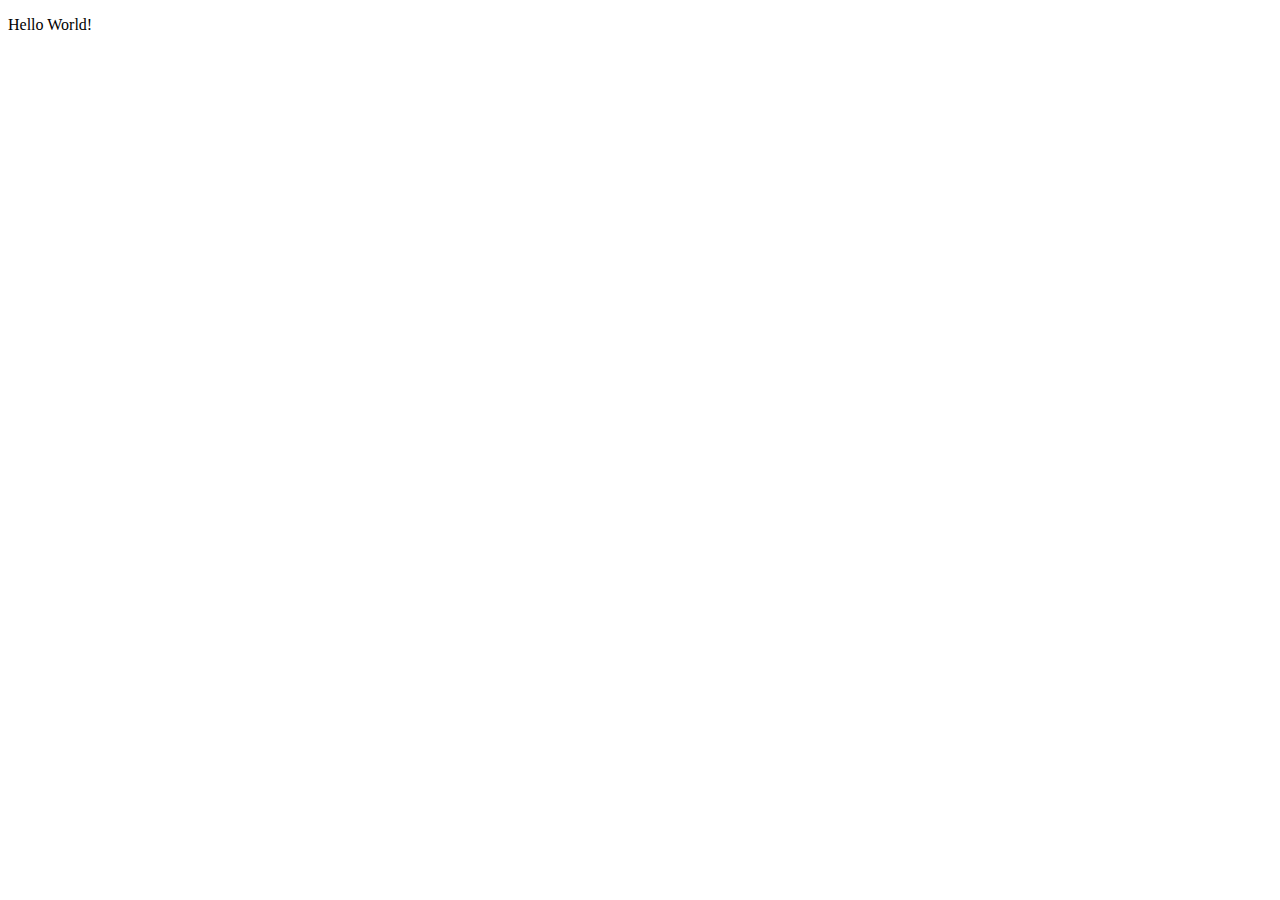
==== index.html @ 62fd92c6 "VSCode workspace file  renamed." ====
<!DOCTYPE html>
<html lang="it">
  <head>
    <meta charset="utf-8">
    <meta name="viewport" content="width=device-width, initial-scale=1.0">
    <link rel="stylesheet" type="text/css" href="./css/main.css">
  </head>
<body>
  <p>Hello World!</p>
</body>
</html>
---- css/main.css ----
/* Extra small devices (phones, 600px and down) */
@media only screen and (max-width: 660px) {
  
}

/* Small devices (portrait tables and large phones, 600px and up) */
@media only screen and (min-width: 660px) {
  
}

/* Medium devices (landscape tables, 768px and up) */
@media only screen and (min-width: 768px) {
  
}

/* Large devices (laptops/desktops, 992px and up) */
@media only screen and (min-width: 992px) {
  
}

/* Extra large devices (large laptops and desktops, 1200px and up) */
@media only screen and (max-width: 660px) {
  
}
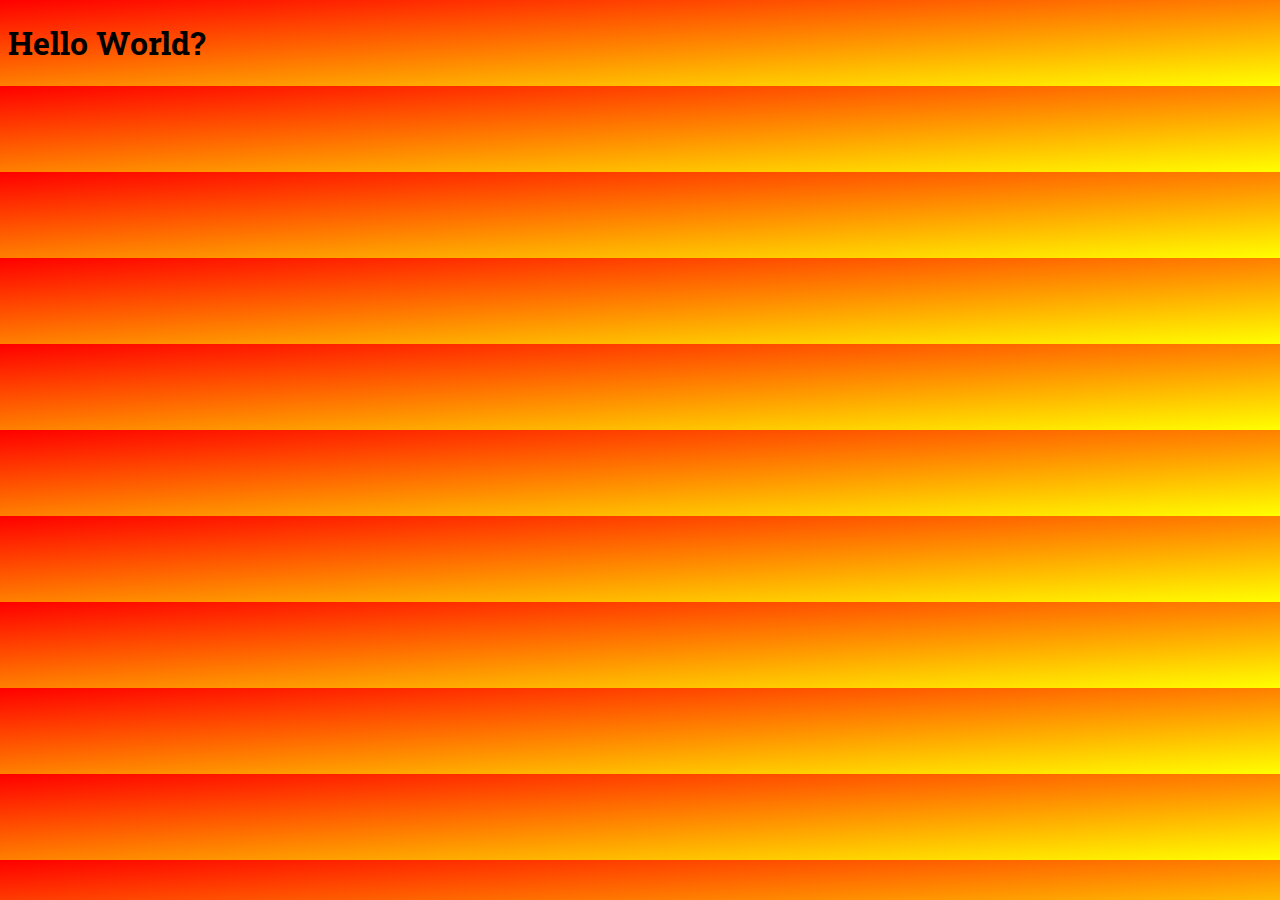
==== commit 596e6716: "Add base structure to the index" ====
--- a/index.html
+++ b/index.html
@@ -1,11 +1,83 @@
 <!DOCTYPE html>
 <html lang="it">
-  <head>
-    <meta charset="utf-8">
-    <meta name="viewport" content="width=device-width, initial-scale=1.0">
-    <link rel="stylesheet" type="text/css" href="./css/main.css">
-  </head>
+
+<head>
+  <meta charset="utf-8">
+  <meta name="viewport" content="width=device-width, initial-scale=1.0">
+  <link rel="preconnect" href="https://fonts.gstatic.com">
+  <link href="https://fonts.googleapis.com/css2?family=Fira+Code&family=Roboto+Slab&display=swap" rel="stylesheet">
+  <link rel="stylesheet" type="text/css" href="./css/main.css">
+</head>
+
 <body>
-  <p>Hello World!</p>
+  <!-- Landing header with catch phrase and CTA buttons-->
+  <header>
+    <section>
+      <article>
+        <!-- Intro about me -->
+      </article>
+    </section>
+    <section>
+      <div>
+        <!-- Stock photo of developer -->
+      </div>
+      <div>
+        <p>
+          <!-- Email -->
+        </p>
+        <p>
+          <!-- Social pages -->
+        </p>
+        <p>
+          <!-- CV Download -->
+        </p>
+      </div>
+    </section>
+  </header>
+  <nav></nav>
+  <main>
+    <h1>Hello World?</h1>
+    <section>
+      <article>
+        <!-- Short biography -->
+      </article>
+      <article>
+        <!-- Personal info -->
+      </article>
+    </section>
+    <section>
+      <!-- Clients list -->
+    </section>
+    <section>
+      <!--  -->
+    </section>
+    <section>
+      <!-- Work experience -->
+    </section>
+    <section>
+      <!-- Education -->
+    </section>
+    <section>
+      <!-- Skill viewer -->
+    </section>
+    <section>
+      <!-- Lastest blog post -->
+    </section>
+    <section>
+      <!-- Hobbies icons -->
+    </section>
+  </main>
+  <footer>
+    <p>
+      <!-- Logo -->
+    </p>
+    <p>
+      <!-- CTA -->
+    </p>
+    <p>
+      <!-- Where find me -->
+    </p>
+  </footer>
 </body>
+
 </html>--- a/css/main.css
+++ b/css/main.css
@@ -1,3 +1,15 @@
+* {
+  box-sizing: border-box;
+}
+
+body {
+  /* Font for headers */
+  font-family: 'Fira Code', monospace;
+  /* Font for paragraphs */
+  font-family: 'Roboto Slab', serif;
+  background-image: linear-gradient(to bottom right, red, yellow);
+}
+
 /* Extra small devices (phones, 600px and down) */
 @media only screen and (max-width: 660px) {
   
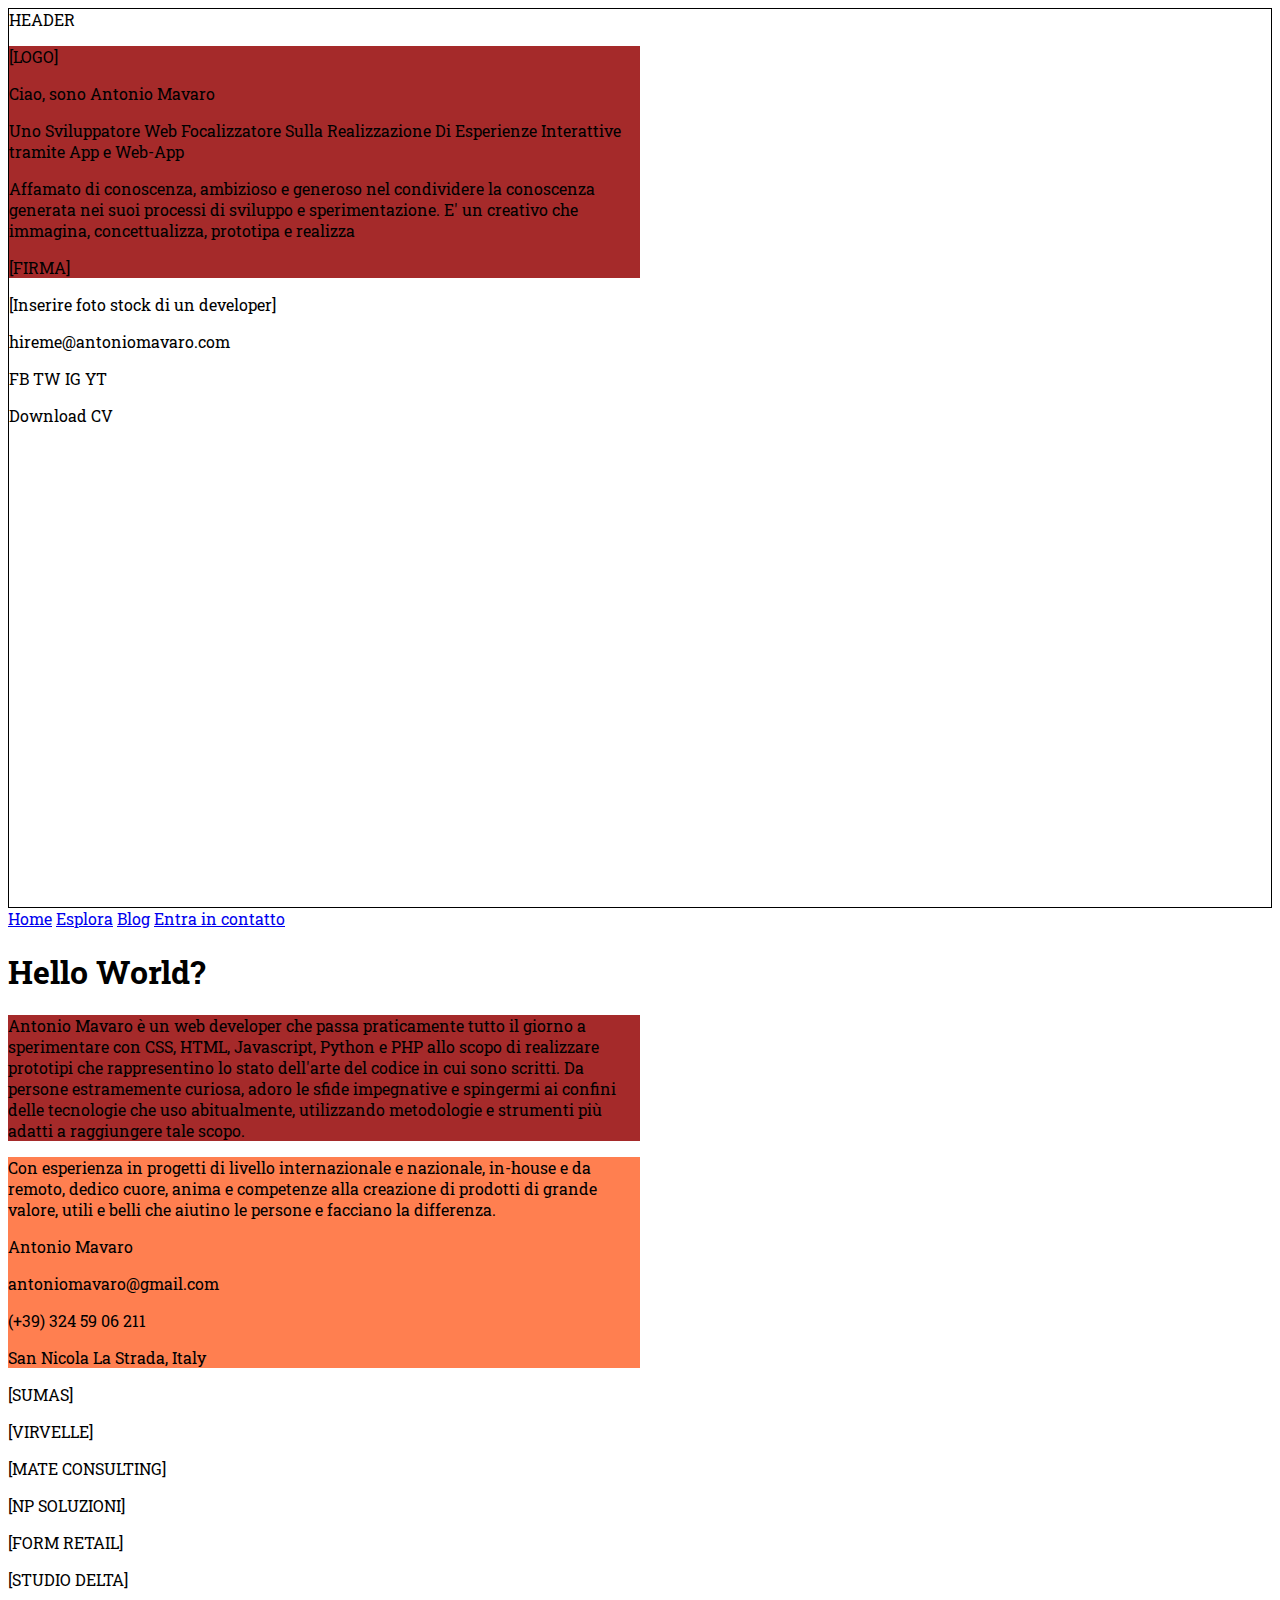
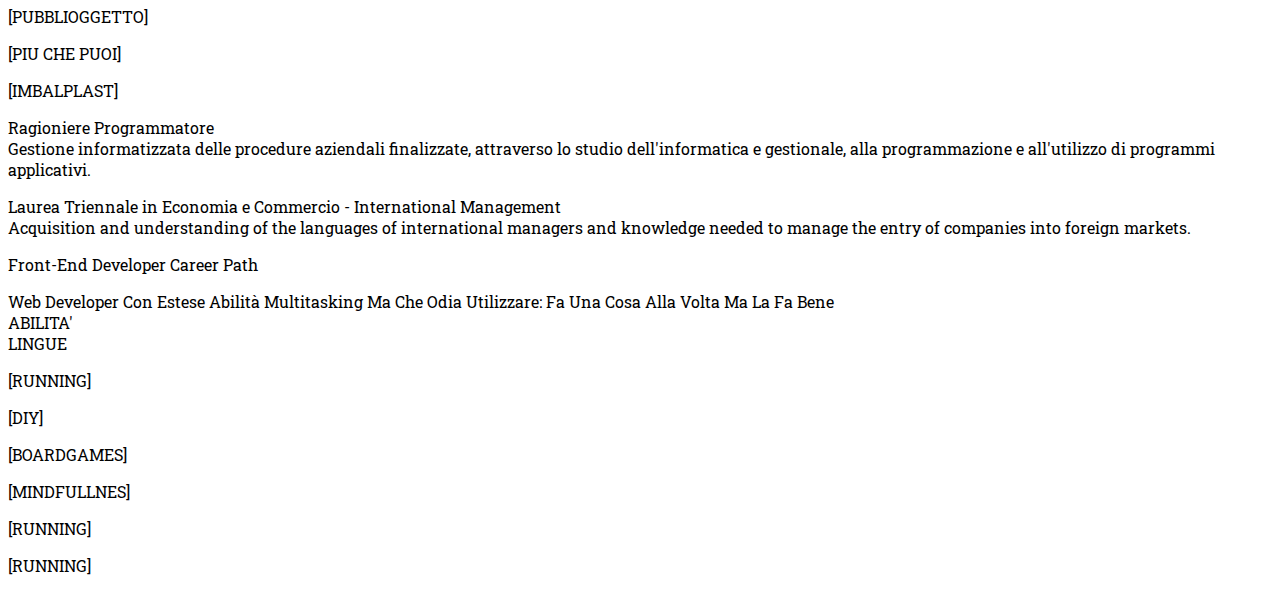
==== commit 9719e935: "feat: add "under construction" page barebone and various stuff" ====
--- a/index.html
+++ b/index.html
@@ -12,41 +12,72 @@
 <body>
   <!-- Landing header with catch phrase and CTA buttons-->
   <header>
+    HEADER
     <section>
       <article>
         <!-- Intro about me -->
+        <p>[LOGO]</p>
+        <p>Ciao, sono Antonio Mavaro</p>
+        <p>Uno Sviluppatore Web Focalizzatore Sulla Realizzazione Di Esperienze Interattive tramite App e Web-App</p>
+        <p>Affamato di conoscenza, ambizioso e generoso nel condividere la conoscenza generata nei suoi processi di sviluppo e sperimentazione. E' un creativo che immagina, concettualizza, prototipa e realizza</p>
+        <p>[FIRMA]</p>
       </article>
     </section>
     <section>
       <div>
         <!-- Stock photo of developer -->
+        [Inserire foto stock di un developer]
       </div>
       <div>
         <p>
           <!-- Email -->
+          hireme@antoniomavaro.com
         </p>
         <p>
           <!-- Social pages -->
+          FB TW IG YT
         </p>
         <p>
           <!-- CV Download -->
+          Download CV
         </p>
       </div>
     </section>
   </header>
-  <nav></nav>
+  <nav>
+    <a href="#">Home</a>
+    <a href="#">Esplora</a>
+    <a href="#">Blog</a>
+    <a href="#">Entra in contatto</a>
+  </nav>
   <main>
     <h1>Hello World?</h1>
     <section>
       <article>
         <!-- Short biography -->
+        Antonio Mavaro è un web developer che passa praticamente tutto il giorno a sperimentare con CSS, HTML, Javascript, Python e PHP allo scopo di realizzare prototipi che rappresentino lo stato dell'arte del codice in cui sono scritti. Da persone estramemente curiosa, adoro le sfide impegnative e spingermi ai confini delle tecnologie che uso abitualmente, utilizzando metodologie e strumenti più adatti a raggiungere tale scopo.
       </article>
       <article>
         <!-- Personal info -->
+        <p>Con esperienza in progetti di livello internazionale e nazionale, in-house e da remoto, dedico cuore, anima e competenze alla creazione di prodotti di grande valore, utili e belli che aiutino le persone e facciano la differenza.</p>
+
+        <p>Antonio Mavaro</p>
+        <p>antoniomavaro@gmail.com</p>
+        <p>(+39) 324 59 06 211</p>
+        <p>San Nicola La Strada, Italy</p>
       </article>
     </section>
     <section>
       <!-- Clients list -->
+      <p>[SUMAS]</p>
+      <p>[VIRVELLE]</p>
+      <p>[MATE CONSULTING]</p>
+      <p>[NP SOLUZIONI]</p>
+      <p>[FORM RETAIL]</p>
+      <p>[STUDIO DELTA]</p>
+      <p>[PUBBLIOGGETTO]</p>
+      <p>[PIU CHE PUOI]</p>
+      <p>[IMBALPLAST]</p>
     </section>
     <section>
       <!--  -->
@@ -56,15 +87,27 @@
     </section>
     <section>
       <!-- Education -->
+      <p>Ragioniere Programmatore<br>Gestione informatizzata delle procedure aziendali finalizzate, attraverso lo studio dell'informatica e gestionale, alla programmazione e all'utilizzo di programmi applicativi.</p>
+      <p>Laurea Triennale in Economia e Commercio - International Management<br>Acquisition and understanding of the languages of international managers and knowledge needed to manage the entry of companies into foreign markets.</p>
+      <p>Front-End Developer Career Path</p>
     </section>
     <section>
       <!-- Skill viewer -->
+      <div>Web Developer Con Estese Abilità Multitasking Ma Che Odia Utilizzare: Fa Una Cosa Alla Volta Ma La Fa Bene</div>
+      <div>ABILITA'</div>
+      <div>LINGUE</div>
     </section>
     <section>
       <!-- Lastest blog post -->
     </section>
     <section>
       <!-- Hobbies icons -->
+      <p>[RUNNING]</p>
+      <p>[DIY]</p>
+      <p>[BOARDGAMES]</p>
+      <p>[MINDFULLNES]</p>
+      <p>[RUNNING]</p>
+      <p>[RUNNING]</p>
     </section>
   </main>
   <footer>
--- a/css/main.css
+++ b/css/main.css
@@ -7,9 +7,24 @@
   font-family: 'Fira Code', monospace;
   /* Font for paragraphs */
   font-family: 'Roboto Slab', serif;
-  background-image: linear-gradient(to bottom right, red, yellow);
+  font-size: 16px;
+}
+header {
+  min-width: 100%;
+  min-height: 100vh;
+  border: solid 1px black;
 }
 
+section > article:nth-child(1) {
+  background-color: brown;
+  width: 50%;
+  min-height: 100%;
+}
+section > article:nth-child(2) {
+  background-color: coral;
+  width: 50%;
+  min-height: 100%;
+}
 /* Extra small devices (phones, 600px and down) */
 @media only screen and (max-width: 660px) {
   
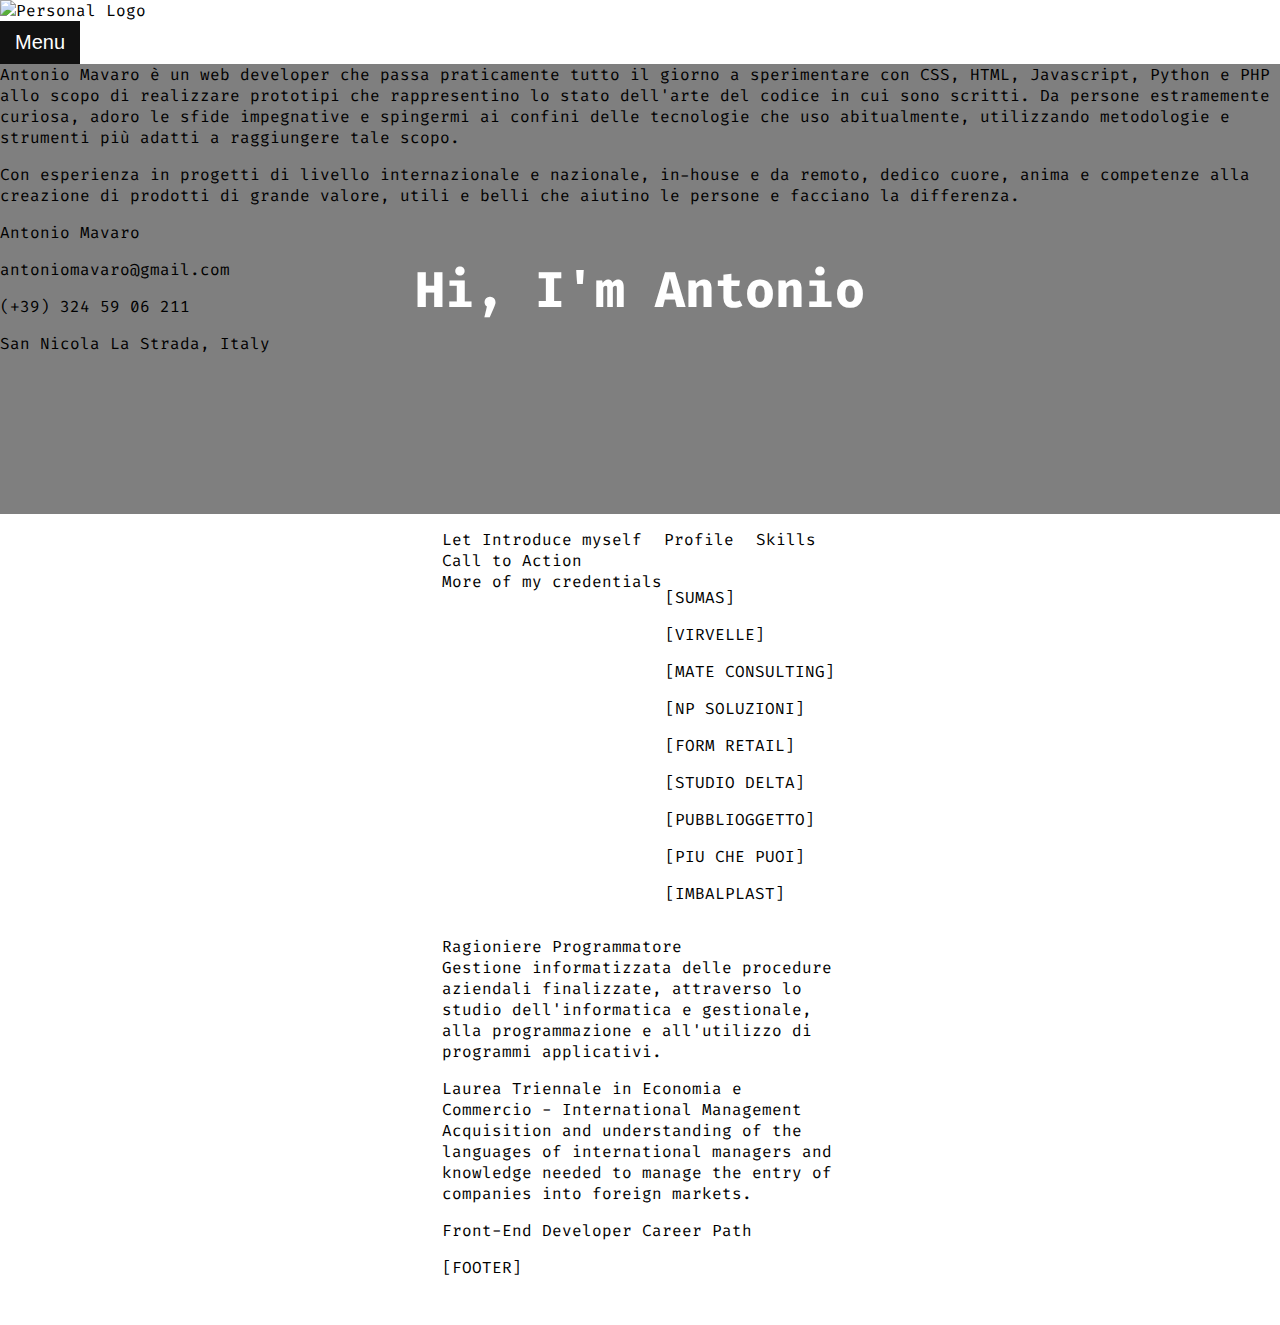
==== commit afaeb852: "Refactor website structure." ====
--- a/index.html
+++ b/index.html
@@ -1,74 +1,63 @@
 <!DOCTYPE html>
-<html lang="it">
+<html lang="en">
 
-<head>
-  <meta charset="utf-8">
-  <meta name="viewport" content="width=device-width, initial-scale=1.0">
-  <link rel="preconnect" href="https://fonts.gstatic.com">
-  <link href="https://fonts.googleapis.com/css2?family=Fira+Code&family=Roboto+Slab&display=swap" rel="stylesheet">
-  <link rel="stylesheet" type="text/css" href="./css/main.css">
-</head>
+  <head>
+    <meta charset="utf-8">
+    <meta name="viewport" content="width=device-width, initial-scale=1.0">
+    <link rel="preconnect" href="https://fonts.gstatic.com">
+    <link href="https://fonts.googleapis.com/css2?family=Fira+Code&family=Roboto+Slab&display=swap" rel="stylesheet">
+    <link rel="stylesheet" type="text/css" href="./css/main.css">
+  </head>
 
-<body>
-  <!-- Landing header with catch phrase and CTA buttons-->
-  <header>
-    HEADER
-    <section>
-      <article>
-        <!-- Intro about me -->
-        <p>[LOGO]</p>
-        <p>Ciao, sono Antonio Mavaro</p>
-        <p>Uno Sviluppatore Web Focalizzatore Sulla Realizzazione Di Esperienze Interattive tramite App e Web-App</p>
-        <p>Affamato di conoscenza, ambizioso e generoso nel condividere la conoscenza generata nei suoi processi di sviluppo e sperimentazione. E' un creativo che immagina, concettualizza, prototipa e realizza</p>
-        <p>[FIRMA]</p>
-      </article>
-    </section>
-    <section>
-      <div>
-        <!-- Stock photo of developer -->
-        [Inserire foto stock di un developer]
-      </div>
-      <div>
-        <p>
-          <!-- Email -->
-          hireme@antoniomavaro.com
-        </p>
-        <p>
-          <!-- Social pages -->
-          FB TW IG YT
-        </p>
-        <p>
-          <!-- CV Download -->
-          Download CV
-        </p>
-      </div>
-    </section>
-  </header>
-  <nav>
-    <a href="#">Home</a>
-    <a href="#">Esplora</a>
-    <a href="#">Blog</a>
-    <a href="#">Entra in contatto</a>
-  </nav>
-  <main>
-    <h1>Hello World?</h1>
-    <section>
-      <article>
-        <!-- Short biography -->
-        Antonio Mavaro è un web developer che passa praticamente tutto il giorno a sperimentare con CSS, HTML, Javascript, Python e PHP allo scopo di realizzare prototipi che rappresentino lo stato dell'arte del codice in cui sono scritti. Da persone estramemente curiosa, adoro le sfide impegnative e spingermi ai confini delle tecnologie che uso abitualmente, utilizzando metodologie e strumenti più adatti a raggiungere tale scopo.
-      </article>
-      <article>
-        <!-- Personal info -->
-        <p>Con esperienza in progetti di livello internazionale e nazionale, in-house e da remoto, dedico cuore, anima e competenze alla creazione di prodotti di grande valore, utili e belli che aiutino le persone e facciano la differenza.</p>
+  <body>
+    <header>
+      <div class="logo">
+        <img src="http://placekitten.com/g/100/50" alt="Personal Logo" srcset="">
+        </div>
+        </header>
+    <button class="openBtn" onclick="openNav()">Menu</button>
+    <nav id="menuPanel" class="menuPanel">
+      <a href="javascript:void(0)" class="closebtn" onclick="closeNav()">x</a>
+      <a href="#">Home</a>
+      <a href="#">About</a>
+      <a href="#">Resume</a>
+      <a href="#">Portfolio</a>
+      <a href="#">Services</a>
+      <a href="#">Get in Touch</a>
+      </nav>
+<section class="hero-image">
+  <div class="hero-text">
+    <h1 style="font-size: 50px;">Hi, I'm Antonio</h1>
+  </div>
+  <article>
+          Antonio Mavaro è un web developer che passa praticamente tutto il giorno a sperimentare con CSS, HTML,
+          Javascript, Python e PHP allo scopo di realizzare prototipi che rappresentino lo stato dell'arte del codice in
+          cui sono scritti. Da persone estramemente curiosa, adoro le sfide impegnative e spingermi ai confini delle
+          tecnologie che uso abitualmente, utilizzando metodologie e strumenti più adatti a raggiungere tale scopo.
+          </article>
+          <article>
+          <p>Con esperienza in progetti di livello internazionale e nazionale, in-house e da remoto, dedico cuore, anima
+            e competenze alla creazione di prodotti di grande valore, utili e belli che aiutino le persone e facciano la
+            differenza.</p>
 
-        <p>Antonio Mavaro</p>
-        <p>antoniomavaro@gmail.com</p>
-        <p>(+39) 324 59 06 211</p>
-        <p>San Nicola La Strada, Italy</p>
-      </article>
-    </section>
-    <section>
-      <!-- Clients list -->
+          <p>Antonio Mavaro</p>
+          <p>antoniomavaro@gmail.com</p>
+          <p>(+39) 324 59 06 211</p>
+          <p>San Nicola La Strada, Italy</p>
+          </article>
+          </section>
+<div class="col-left"></div>
+<main class="col-center">
+  <section class="about">
+    <header class="intro">Let Introduce myself</header>
+    <div class="profile">Profile</div>
+    <div class="skills">Skills</div>
+    <div class="action">Call to Action</div>
+  </section>
+  <section class="resume">
+    <header>More of my credentials</header>
+    <div class="work-experience">
+
       <p>[SUMAS]</p>
       <p>[VIRVELLE]</p>
       <p>[MATE CONSULTING]</p>
@@ -78,49 +67,37 @@
       <p>[PUBBLIOGGETTO]</p>
       <p>[PIU CHE PUOI]</p>
       <p>[IMBALPLAST]</p>
+      </div>
+      <div class="education">
+        <p>Ragioniere Programmatore<br>Gestione informatizzata delle procedure aziendali finalizzate, attraverso lo
+          studio dell'informatica e gestionale, alla programmazione e all'utilizzo di programmi applicativi.</p>
+        <p>Laurea Triennale in Economia e Commercio - International Management<br>Acquisition and understanding of the
+          languages of international managers and knowledge needed to manage the entry of companies into foreign
+          markets.</p>
+        <p>Front-End Developer Career Path</p>
+      </div>
     </section>
-    <section>
-      <!--  -->
-    </section>
-    <section>
-      <!-- Work experience -->
-    </section>
-    <section>
-      <!-- Education -->
-      <p>Ragioniere Programmatore<br>Gestione informatizzata delle procedure aziendali finalizzate, attraverso lo studio dell'informatica e gestionale, alla programmazione e all'utilizzo di programmi applicativi.</p>
-      <p>Laurea Triennale in Economia e Commercio - International Management<br>Acquisition and understanding of the languages of international managers and knowledge needed to manage the entry of companies into foreign markets.</p>
-      <p>Front-End Developer Career Path</p>
-    </section>
-    <section>
-      <!-- Skill viewer -->
-      <div>Web Developer Con Estese Abilità Multitasking Ma Che Odia Utilizzare: Fa Una Cosa Alla Volta Ma La Fa Bene</div>
-      <div>ABILITA'</div>
-      <div>LINGUE</div>
-    </section>
-    <section>
-      <!-- Lastest blog post -->
-    </section>
-    <section>
-      <!-- Hobbies icons -->
-      <p>[RUNNING]</p>
-      <p>[DIY]</p>
-      <p>[BOARDGAMES]</p>
-      <p>[MINDFULLNES]</p>
-      <p>[RUNNING]</p>
-      <p>[RUNNING]</p>
-    </section>
-  </main>
-  <footer>
-    <p>
-      <!-- Logo -->
-    </p>
-    <p>
-      <!-- CTA -->
-    </p>
-    <p>
-      <!-- Where find me -->
-    </p>
-  </footer>
-</body>
-
-</html>+      <section class="portfolio">
+      </section>
+      <section class="ads">
+      </section>
+      <section class="services">
+      </section>
+        <section class="counters">
+        </section>
+      <section class="contact">
+      </section>
+<footer>
+      [FOOTER]
+      <p class="credits">
+      </p>
+      <p class="span">
+      </p>
+      <p class="social-link">
+      </p>
+      </footer>
+            </main>
+            <div class="col-right"></div>
+      </body>
+<script src="js/scripts.js" defer></script>
+</html>
--- a/css/main.css
+++ b/css/main.css
@@ -1,52 +1,213 @@
+html,
+body {
+  height: 100%;
+  margin: 0;
+  font-family: "Fira Code", "Roboto Slab", Arial, Helvetica, sans-serif;
+}
+
 * {
   box-sizing: border-box;
 }
 
-body {
-  /* Font for headers */
-  font-family: 'Fira Code', monospace;
-  /* Font for paragraphs */
-  font-family: 'Roboto Slab', serif;
-  font-size: 16px;
-}
-header {
-  min-width: 100%;
-  min-height: 100vh;
-  border: solid 1px black;
-}
-
-section > article:nth-child(1) {
-  background-color: brown;
-  width: 50%;
-  min-height: 100%;
-}
-section > article:nth-child(2) {
-  background-color: coral;
-  width: 50%;
-  min-height: 100%;
-}
-/* Extra small devices (phones, 600px and down) */
-@media only screen and (max-width: 660px) {
-  
-}
-
-/* Small devices (portrait tables and large phones, 600px and up) */
-@media only screen and (min-width: 660px) {
-  
-}
-
-/* Medium devices (landscape tables, 768px and up) */
-@media only screen and (min-width: 768px) {
-  
-}
-
-/* Large devices (laptops/desktops, 992px and up) */
-@media only screen and (min-width: 992px) {
-  
-}
-
-/* Extra large devices (large laptops and desktops, 1200px and up) */
-@media only screen and (max-width: 660px) {
-  
-}
-
+/* Start Columns */
+.col-left {
+  width: 33.33%;
+}
+
+.col-center {
+  width: 33.33%;
+}
+
+.col-right {
+  width: 33.33%;
+}
+
+[class*="col-"] {
+  float: left;
+  padding: 15px;
+  /* border: 1px solid black; */
+}
+
+.row::after {
+  content: "";
+  clear: both;
+  display: table;
+}
+
+/* End Columns */
+
+/* Start Menu Panel */
+.menuPanel {
+  height: 0;
+  position: fixed;
+  z-index: 1;
+  width: 300px;
+  top: 0;
+  left: 0;
+  background-color: #111;
+  overflow-x: hidden;
+  transition: 0.5s;
+  margin-left: 60px;
+}
+
+.menuPanel a {
+  padding: 8px 8px 8px 32px;
+  text-decoration: none;
+  font-size: 25px;
+  color: #818181;
+  display: block;
+  transition: 0.3s;
+}
+
+.menuPanel a:hover {
+  color: #f1f1f1;
+}
+
+.openBtn {
+  font-size: 20px;
+  cursor: pointer;
+  background-color: #111;
+  color: white;
+  padding: 10px 15px;
+  border: none;
+}
+
+.openBtn:hover {
+  background-color: #444;
+}
+
+/* End Menu Panel */
+
+/* Start Hero Image */
+.hero-image {
+  background-image: linear-gradient(rgba(0, 0, 0, 0.5), rgba(0, 0, 0, 0.5)), url("http://placekitten.com/g/1024/768");
+  height: 50%;
+  background-position: center;
+  background-repeat: no-repeat;
+  background-size: cover;
+  position: relative;
+}
+
+.hero-text {
+  text-align: center;
+  position: absolute;
+  top: 50%;
+  left: 50%;
+  transform: translate(-50%, -50%);
+  color: white;
+}
+
+/* End Hero Image */
+
+/* Start About Section */
+.about {
+  display: flex;
+  flex-wrap: wrap;
+  flex-direction: row;
+}
+
+.about>* {
+  flex: 1 1 auto;
+}
+
+/* End About Section */
+
+/* Start Resume Section */
+.resume {
+  display: flex;
+  flex-wrap: wrap;
+  flex-direction: row;
+}
+
+.resume>* {
+  flex: 1 1 auto;
+}
+
+/* End Resume Section */
+
+/* Start Portfolio Section */
+.portfolio {
+  display: flex;
+  flex-wrap: wrap;
+  flex-direction: row;
+}
+
+.portfolio>* {
+  flex: 1 1 auto;
+}
+
+/* End Portfolio Section */
+
+/* Start ads Section */
+.ads {
+  display: flex;
+  flex-wrap: wrap;
+  flex-direction: row;
+}
+
+.ads>* {
+  flex: 1 1 auto;
+}
+
+/* End Ads Section */
+
+/* Start Services Section */
+.services {
+  display: flex;
+  flex-wrap: wrap;
+  flex-direction: row;
+}
+
+.services>* {
+  flex: 1 1 auto;
+}
+
+/* End Services Section */
+
+/* Start Counters Section */
+.counters {
+  display: flex;
+  flex-wrap: wrap;
+  flex-direction: row;
+}
+
+.counters>* {
+  flex: 1 1 auto;
+}
+
+/* End Counters Section */
+
+/* Start Contact Section */
+.contact {
+  display: flex;
+  flex-wrap: wrap;
+  flex-direction: row;
+}
+
+.contact>* {
+  flex: 1 1 auto;
+}
+
+/* End Contact Section */
+
+/* Start Credits Section */
+.credits {
+  display: flex;
+  flex-wrap: wrap;
+  flex-direction: row;
+}
+
+.credits>* {
+  flex: 1 1 auto;
+}
+/* End Credits Section */
+
+/* @media only screen and (max-width: 600px) {}
+
+@media only screen and (min-width: 600px) {}
+
+@media only screen and (min-width: 768px) {}
+
+@media only screen and (min-width: 992px) {}
+
+@media only screen and (min-width: 1200px) {} */
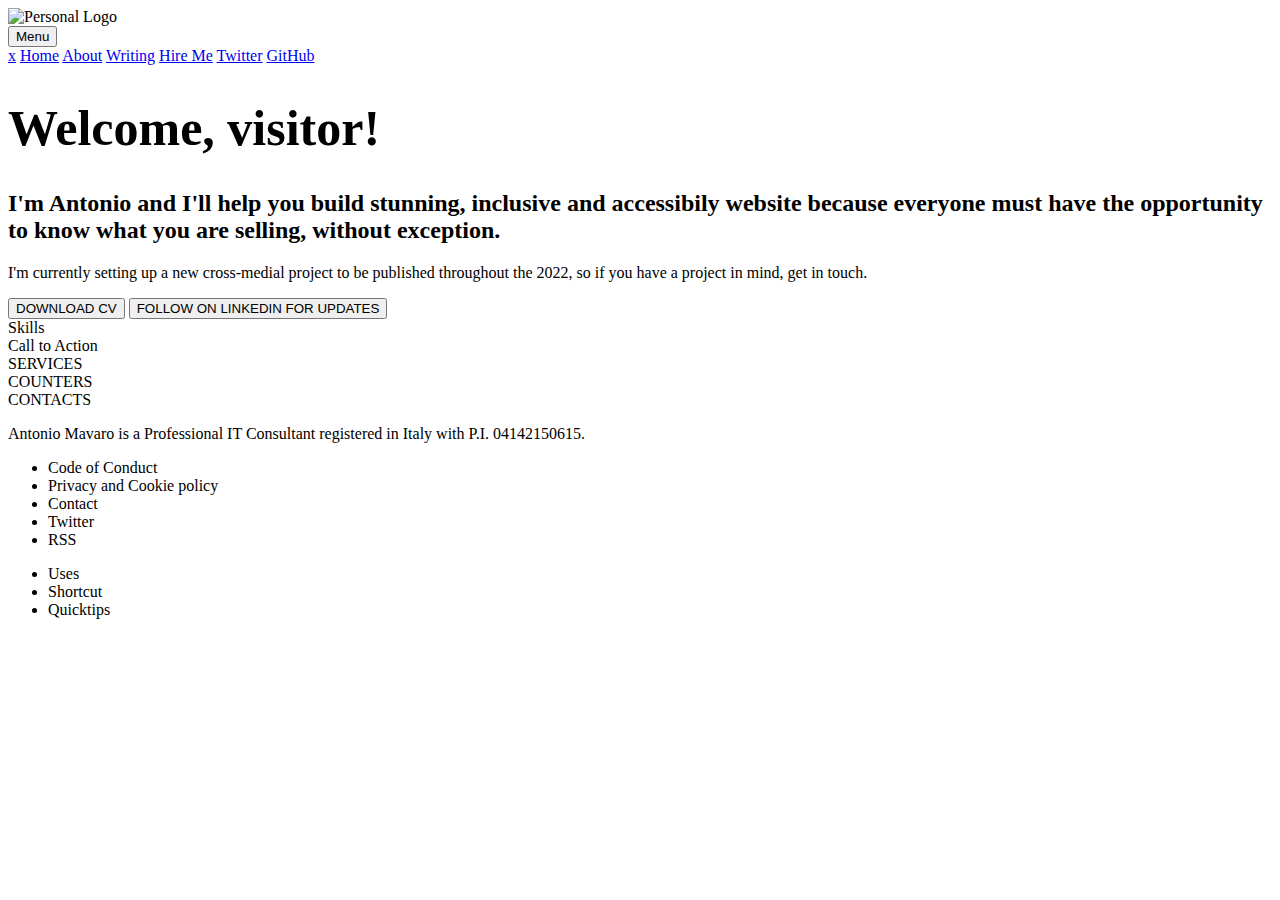
==== commit e55a3e43: "Add placeholders." ====
--- a/index.html
+++ b/index.html
@@ -2,102 +2,88 @@
 <html lang="en">
 
   <head>
+    <title>I build inclusive experiences because no one should be left out, not even you! - antonioamvaro.com</title>
     <meta charset="utf-8">
     <meta name="viewport" content="width=device-width, initial-scale=1.0">
     <link rel="preconnect" href="https://fonts.gstatic.com">
     <link href="https://fonts.googleapis.com/css2?family=Fira+Code&family=Roboto+Slab&display=swap" rel="stylesheet">
-    <link rel="stylesheet" type="text/css" href="./css/main.css">
+    <!-- <link rel="stylesheet" type="text/css" href="./css/main.css"> -->
   </head>
 
   <body>
     <header>
       <div class="logo">
         <img src="http://placekitten.com/g/100/50" alt="Personal Logo" srcset="">
-        </div>
-        </header>
+      </div>
+    </header>
     <button class="openBtn" onclick="openNav()">Menu</button>
     <nav id="menuPanel" class="menuPanel">
       <a href="javascript:void(0)" class="closebtn" onclick="closeNav()">x</a>
       <a href="#">Home</a>
       <a href="#">About</a>
-      <a href="#">Resume</a>
-      <a href="#">Portfolio</a>
-      <a href="#">Services</a>
-      <a href="#">Get in Touch</a>
-      </nav>
-<section class="hero-image">
-  <div class="hero-text">
-    <h1 style="font-size: 50px;">Hi, I'm Antonio</h1>
-  </div>
-  <article>
-          Antonio Mavaro è un web developer che passa praticamente tutto il giorno a sperimentare con CSS, HTML,
-          Javascript, Python e PHP allo scopo di realizzare prototipi che rappresentino lo stato dell'arte del codice in
-          cui sono scritti. Da persone estramemente curiosa, adoro le sfide impegnative e spingermi ai confini delle
-          tecnologie che uso abitualmente, utilizzando metodologie e strumenti più adatti a raggiungere tale scopo.
-          </article>
-          <article>
-          <p>Con esperienza in progetti di livello internazionale e nazionale, in-house e da remoto, dedico cuore, anima
-            e competenze alla creazione di prodotti di grande valore, utili e belli che aiutino le persone e facciano la
-            differenza.</p>
-
-          <p>Antonio Mavaro</p>
-          <p>antoniomavaro@gmail.com</p>
-          <p>(+39) 324 59 06 211</p>
-          <p>San Nicola La Strada, Italy</p>
-          </article>
-          </section>
-<div class="col-left"></div>
-<main class="col-center">
-  <section class="about">
-    <header class="intro">Let Introduce myself</header>
-    <div class="profile">Profile</div>
-    <div class="skills">Skills</div>
-    <div class="action">Call to Action</div>
-  </section>
-  <section class="resume">
-    <header>More of my credentials</header>
-    <div class="work-experience">
-
-      <p>[SUMAS]</p>
-      <p>[VIRVELLE]</p>
-      <p>[MATE CONSULTING]</p>
-      <p>[NP SOLUZIONI]</p>
-      <p>[FORM RETAIL]</p>
-      <p>[STUDIO DELTA]</p>
-      <p>[PUBBLIOGGETTO]</p>
-      <p>[PIU CHE PUOI]</p>
-      <p>[IMBALPLAST]</p>
+      <a href="#">Writing</a>
+      <a href="#">Hire Me</a>
+      <a href="#">Twitter</a>
+      <a href="#">GitHub</a>
+    </nav>
+    <section class="hero-image">
+      <div class="hero-text">
+        <h1 style="font-size: 50px;">Welcome, visitor!</h1>
       </div>
-      <div class="education">
-        <p>Ragioniere Programmatore<br>Gestione informatizzata delle procedure aziendali finalizzate, attraverso lo
-          studio dell'informatica e gestionale, alla programmazione e all'utilizzo di programmi applicativi.</p>
-        <p>Laurea Triennale in Economia e Commercio - International Management<br>Acquisition and understanding of the
-          languages of international managers and knowledge needed to manage the entry of companies into foreign
-          markets.</p>
-        <p>Front-End Developer Career Path</p>
-      </div>
+      <article>
+        <h2>I'm Antonio and I'll help you build stunning, inclusive and accessibily website because everyone must have
+          the opportunity to know what you are selling, without exception.</h2>
+        <p></p>
+      </article>
     </section>
-      <section class="portfolio">
+    <div class="col-left"></div>
+    <main class="col-center">
+      <section class="about">
+        <header class="get-in-touch">
+          <p>I'm currently setting up a new cross-medial project to be published throughout the 2022, so if you have a
+            project
+            in mind, get in touch.</p>
+          <button>DOWNLOAD CV</button>
+          <button>FOLLOW ON LINKEDIN FOR UPDATES</button>
+        </header>
+        <div class="skills">Skills</div>
+        <div class="action">Call to Action</div>
       </section>
       <section class="ads">
       </section>
       <section class="services">
+        SERVICES
       </section>
-        <section class="counters">
-        </section>
+      <section class="counters">
+        COUNTERS
+      </section>
       <section class="contact">
+        CONTACTS
       </section>
-<footer>
-      [FOOTER]
-      <p class="credits">
-      </p>
-      <p class="span">
-      </p>
-      <p class="social-link">
-      </p>
+      <footer>
+        <p class="credits">
+          Antonio Mavaro is a Professional IT Consultant registered in Italy with P.I. 04142150615.
+        </p>
+        <p class="span">
+        </p>
+        <p class="other-link">
+        <ul>
+          <li>Code of Conduct</li>
+          <li>Privacy and Cookie policy</li>
+          <li>Contact</li>
+          <li>Twitter</li>
+          <li>RSS</li>
+        </ul>
+        <ul>
+          <li>Uses</li>
+          <li>Shortcut</li>
+          <li>Quicktips</li>
+        </ul>
+        </p>
       </footer>
-            </main>
-            <div class="col-right"></div>
-      </body>
-<script src="js/scripts.js" defer></script>
+    </main>
+    <div class="col-right"></div>
+  </body>
+  <script src="js/scripts.js" defer></script>
+
 </html>
--- a/css/main.css
+++ b/css/main.css
@@ -1,8 +1,10 @@
+@import "./palette.css" print, screen;
 html,
 body {
   height: 100%;
   margin: 0;
   font-family: "Fira Code", "Roboto Slab", Arial, Helvetica, sans-serif;
+
 }
 
 * {
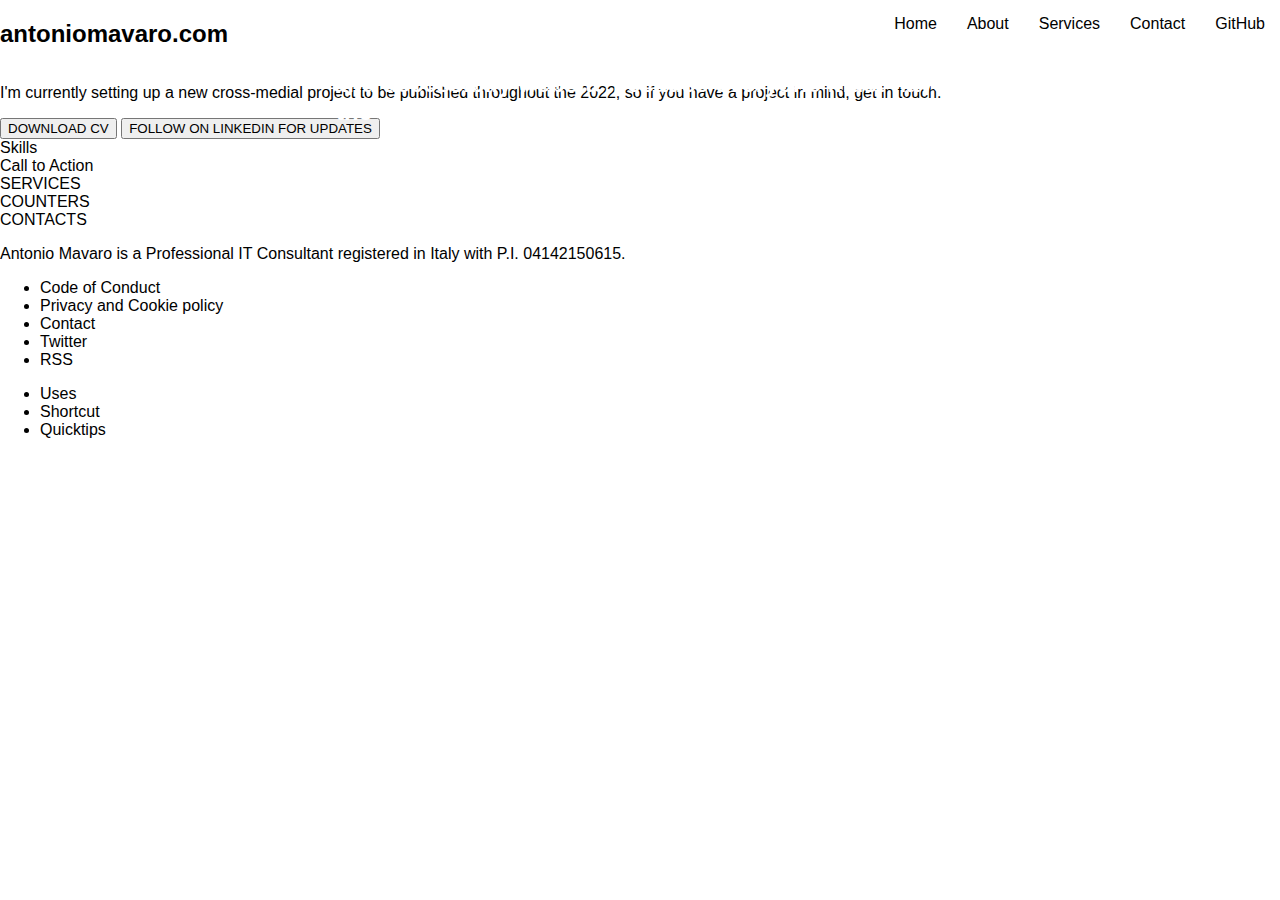
==== commit 234260ba: "Update global fonts" ====
--- a/index.html
+++ b/index.html
@@ -6,39 +6,31 @@
     <meta charset="utf-8">
     <meta name="viewport" content="width=device-width, initial-scale=1.0">
     <link rel="preconnect" href="https://fonts.gstatic.com">
-    <link href="https://fonts.googleapis.com/css2?family=Fira+Code&family=Roboto+Slab&display=swap" rel="stylesheet">
-    <!-- <link rel="stylesheet" type="text/css" href="./css/main.css"> -->
+    <link rel="stylesheet" type="text/css" href="./css/main.css">
   </head>
 
   <body>
-    <header>
-      <div class="logo">
-        <img src="http://placekitten.com/g/100/50" alt="Personal Logo" srcset="">
+    <nav id="navmenu" class="col">
+      <div class="topnav-left">
+        <h2>antoniomavaro.com</h2>
       </div>
-    </header>
-    <button class="openBtn" onclick="openNav()">Menu</button>
-    <nav id="menuPanel" class="menuPanel">
-      <a href="javascript:void(0)" class="closebtn" onclick="closeNav()">x</a>
+      <div class="topnav-right">
       <a href="#">Home</a>
-      <a href="#">About</a>
-      <a href="#">Writing</a>
-      <a href="#">Hire Me</a>
-      <a href="#">Twitter</a>
-      <a href="#">GitHub</a>
+      <a href="#about">About</a>
+      <a href="#services">Services</a>
+      <a href="#contact">Contact</a>
+      <a href="https://github.com/antoniomavaro">GitHub</a>
+    </div>
     </nav>
-    <section class="hero-image">
-      <div class="hero-text">
-        <h1 style="font-size: 50px;">Welcome, visitor!</h1>
-      </div>
-      <article>
-        <h2>I'm Antonio and I'll help you build stunning, inclusive and accessibily website because everyone must have
-          the opportunity to know what you are selling, without exception.</h2>
-        <p></p>
-      </article>
-    </section>
-    <div class="col-left"></div>
-    <main class="col-center">
-      <section class="about">
+    <main>
+      <section class="col hero-image">
+        <div class="hero-text">
+          <h1>Welcome, visitor!</h1>
+            <h2>I'm Antonio and I'll help you build stunning, inclusive and accessibily website because everyone must have
+              the opportunity to know what you are selling, without exception.</h2>
+        </div>
+      </section>
+      <section class="col about">
         <header class="get-in-touch">
           <p>I'm currently setting up a new cross-medial project to be published throughout the 2022, so if you have a
             project
@@ -49,18 +41,18 @@
         <div class="skills">Skills</div>
         <div class="action">Call to Action</div>
       </section>
-      <section class="ads">
+      <section class="col ads">
       </section>
-      <section class="services">
+      <section class="col services">
         SERVICES
       </section>
-      <section class="counters">
+      <section class="col counters">
         COUNTERS
       </section>
-      <section class="contact">
+      <section class="col contact">
         CONTACTS
       </section>
-      <footer>
+      <footer class="col">
         <p class="credits">
           Antonio Mavaro is a Professional IT Consultant registered in Italy with P.I. 04142150615.
         </p>
@@ -82,8 +74,6 @@
         </p>
       </footer>
     </main>
-    <div class="col-right"></div>
   </body>
   <script src="js/scripts.js" defer></script>
-
 </html>
--- a/css/main.css
+++ b/css/main.css
@@ -1,33 +1,61 @@
+/* Noto Fonts Colletion*/
+@import url('https://fonts.googleapis.com/css2?family=Noto+Sans&family=Noto+Sans+Display&family=Noto+Sans+Math&family=Noto+Sans+Mono&family=Noto+Sans+Symbols&family=Noto+Serif&family=Noto+Serif+Display&display=swap');
 @import "./palette.css" print, screen;
 html,
 body {
   height: 100%;
   margin: 0;
-  font-family: "Fira Code", "Roboto Slab", Arial, Helvetica, sans-serif;
-
+  font-family: sans-serif, 'Noto Sans', 'Noto Sans Display', 'Noto Sans Math', 'Noto Sans Mono', 'Noto Sans Symbols', 'Noto Serif', 'Noto Serif Display';
 }
-
 * {
   box-sizing: border-box;
 }
-
+/* Menu */
+.nav {
+  background-color: #333;
+  overflow: hidden;
+}
+nav a {
+  float: left;
+  color: black;
+  text-align: center;
+  padding: 15px 15px;
+  font-size: 16px;
+  text-decoration: none;
+}
+.topnav-left {
+  float:left;
+}
+.topnav-right {
+  float:right;
+}
+.topnav-right a:hover {
+  background-color: yellow;
+  color: black;
+}
+.topnav-right a:active {
+  background-color: blue;
+  color: black;
+}
+.hero-image {
+  background-image: linear-gradient(rgba(0, 0, 0, 0.5), rgba(0, 0, 0, 0.5)), url("../img/hero-image.jpg");
+  background-position: center;
+  background-repeat: no-repeat;
+  background-size: cover;
+  position: relative;
+}
+.hero-text{
+  text-align: center;
+  position: absolute;
+  top: 50%;
+  left: 50%;
+  transform: translate(-50%, -50%);
+  color: white;
+}
 /* Start Columns */
-.col-left {
-  width: 33.33%;
-}
-
-.col-center {
-  width: 33.33%;
-}
-
-.col-right {
-  width: 33.33%;
-}
-
-[class*="col-"] {
-  float: left;
-  padding: 15px;
-  /* border: 1px solid black; */
+.col {
+  width: 100%;
+  float:left;
 }
 
 .row::after {
@@ -38,172 +66,6 @@
 
 /* End Columns */
 
-/* Start Menu Panel */
-.menuPanel {
-  height: 0;
-  position: fixed;
-  z-index: 1;
-  width: 300px;
-  top: 0;
-  left: 0;
-  background-color: #111;
-  overflow-x: hidden;
-  transition: 0.5s;
-  margin-left: 60px;
-}
-
-.menuPanel a {
-  padding: 8px 8px 8px 32px;
-  text-decoration: none;
-  font-size: 25px;
-  color: #818181;
-  display: block;
-  transition: 0.3s;
-}
-
-.menuPanel a:hover {
-  color: #f1f1f1;
-}
-
-.openBtn {
-  font-size: 20px;
-  cursor: pointer;
-  background-color: #111;
-  color: white;
-  padding: 10px 15px;
-  border: none;
-}
-
-.openBtn:hover {
-  background-color: #444;
-}
-
-/* End Menu Panel */
-
-/* Start Hero Image */
-.hero-image {
-  background-image: linear-gradient(rgba(0, 0, 0, 0.5), rgba(0, 0, 0, 0.5)), url("http://placekitten.com/g/1024/768");
-  height: 50%;
-  background-position: center;
-  background-repeat: no-repeat;
-  background-size: cover;
-  position: relative;
-}
-
-.hero-text {
-  text-align: center;
-  position: absolute;
-  top: 50%;
-  left: 50%;
-  transform: translate(-50%, -50%);
-  color: white;
-}
-
-/* End Hero Image */
-
-/* Start About Section */
-.about {
-  display: flex;
-  flex-wrap: wrap;
-  flex-direction: row;
-}
-
-.about>* {
-  flex: 1 1 auto;
-}
-
-/* End About Section */
-
-/* Start Resume Section */
-.resume {
-  display: flex;
-  flex-wrap: wrap;
-  flex-direction: row;
-}
-
-.resume>* {
-  flex: 1 1 auto;
-}
-
-/* End Resume Section */
-
-/* Start Portfolio Section */
-.portfolio {
-  display: flex;
-  flex-wrap: wrap;
-  flex-direction: row;
-}
-
-.portfolio>* {
-  flex: 1 1 auto;
-}
-
-/* End Portfolio Section */
-
-/* Start ads Section */
-.ads {
-  display: flex;
-  flex-wrap: wrap;
-  flex-direction: row;
-}
-
-.ads>* {
-  flex: 1 1 auto;
-}
-
-/* End Ads Section */
-
-/* Start Services Section */
-.services {
-  display: flex;
-  flex-wrap: wrap;
-  flex-direction: row;
-}
-
-.services>* {
-  flex: 1 1 auto;
-}
-
-/* End Services Section */
-
-/* Start Counters Section */
-.counters {
-  display: flex;
-  flex-wrap: wrap;
-  flex-direction: row;
-}
-
-.counters>* {
-  flex: 1 1 auto;
-}
-
-/* End Counters Section */
-
-/* Start Contact Section */
-.contact {
-  display: flex;
-  flex-wrap: wrap;
-  flex-direction: row;
-}
-
-.contact>* {
-  flex: 1 1 auto;
-}
-
-/* End Contact Section */
-
-/* Start Credits Section */
-.credits {
-  display: flex;
-  flex-wrap: wrap;
-  flex-direction: row;
-}
-
-.credits>* {
-  flex: 1 1 auto;
-}
-/* End Credits Section */
-
 /* @media only screen and (max-width: 600px) {}
 
 @media only screen and (min-width: 600px) {}
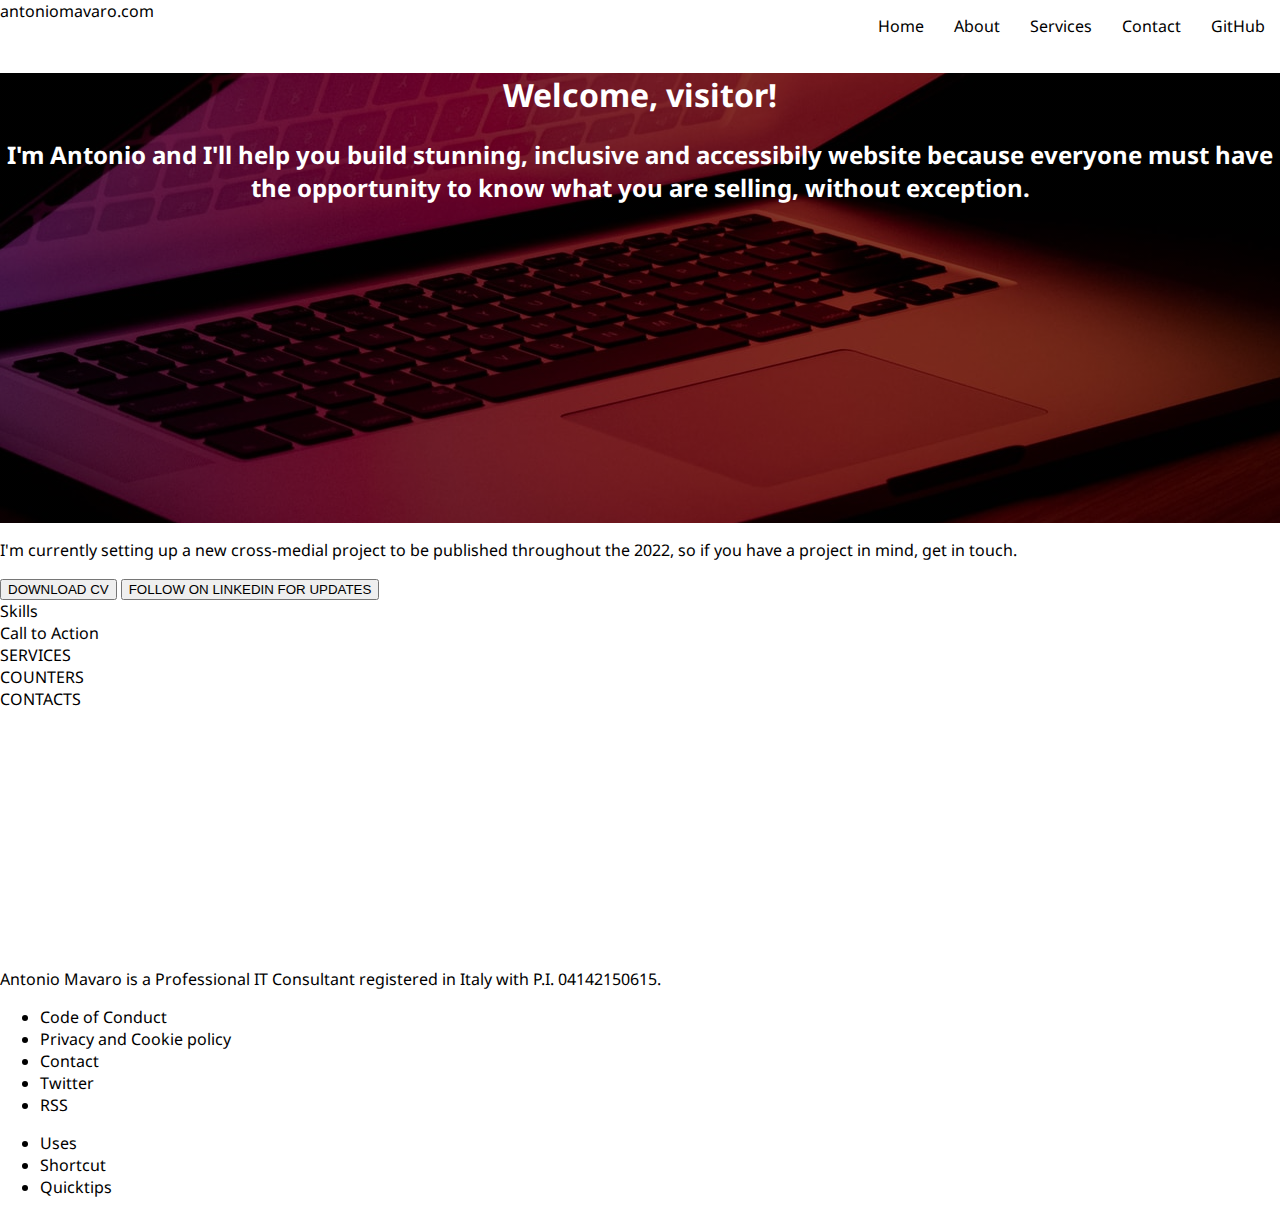
==== commit 3ba26cf0: "Fix Hero Image position" ====
--- a/index.html
+++ b/index.html
@@ -1,18 +1,15 @@
 <!DOCTYPE html>
 <html lang="en">
-
   <head>
     <title>I build inclusive experiences because no one should be left out, not even you! - antonioamvaro.com</title>
     <meta charset="utf-8">
     <meta name="viewport" content="width=device-width, initial-scale=1.0">
-    <link rel="preconnect" href="https://fonts.gstatic.com">
     <link rel="stylesheet" type="text/css" href="./css/main.css">
   </head>
-
   <body>
     <nav id="navmenu" class="col">
       <div class="topnav-left">
-        <h2>antoniomavaro.com</h2>
+        antoniomavaro.com
       </div>
       <div class="topnav-right">
       <a href="#">Home</a>
@@ -22,15 +19,15 @@
       <a href="https://github.com/antoniomavaro">GitHub</a>
     </div>
     </nav>
-    <main>
-      <section class="col hero-image">
+    <main class="col" style="height:inherit">
+      <section class="hero-image">
         <div class="hero-text">
           <h1>Welcome, visitor!</h1>
             <h2>I'm Antonio and I'll help you build stunning, inclusive and accessibily website because everyone must have
               the opportunity to know what you are selling, without exception.</h2>
         </div>
       </section>
-      <section class="col about">
+      <section class="about">
         <header class="get-in-touch">
           <p>I'm currently setting up a new cross-medial project to be published throughout the 2022, so if you have a
             project
@@ -41,17 +38,18 @@
         <div class="skills">Skills</div>
         <div class="action">Call to Action</div>
       </section>
-      <section class="col ads">
+      <section class="ads">
       </section>
-      <section class="col services">
+      <section class="services">
         SERVICES
       </section>
-      <section class="col counters">
+      <section class="counters">
         COUNTERS
       </section>
-      <section class="col contact">
+      <section class="contact">
         CONTACTS
       </section>
+    </main>
       <footer class="col">
         <p class="credits">
           Antonio Mavaro is a Professional IT Consultant registered in Italy with P.I. 04142150615.
@@ -73,7 +71,6 @@
         </ul>
         </p>
       </footer>
-    </main>
   </body>
   <script src="js/scripts.js" defer></script>
 </html>
--- a/css/main.css
+++ b/css/main.css
@@ -1,19 +1,20 @@
 /* Noto Fonts Colletion*/
 @import url('https://fonts.googleapis.com/css2?family=Noto+Sans&family=Noto+Sans+Display&family=Noto+Sans+Math&family=Noto+Sans+Mono&family=Noto+Sans+Symbols&family=Noto+Serif&family=Noto+Serif+Display&display=swap');
 @import "./palette.css" print, screen;
+* {
+  box-sizing: border-box;
+}
 html,
 body {
   height: 100%;
-  margin: 0;
-  font-family: sans-serif, 'Noto Sans', 'Noto Sans Display', 'Noto Sans Math', 'Noto Sans Mono', 'Noto Sans Symbols', 'Noto Serif', 'Noto Serif Display';
+  margin: 0px;
+  font-family: 'Noto Sans', 'Noto Sans Display', 'Noto Sans Math', 'Noto Sans Mono', 'Noto Sans Symbols', 'Noto Serif', 'Noto Serif Display', sans-serif;
 }
-* {
-  box-sizing: border-box;
-}
-/* Menu */
-.nav {
-  background-color: #333;
-  overflow: hidden;
+
+
+/* Right-aligned Navigation Menu */
+nav {
+
 }
 nav a {
   float: left;
@@ -37,19 +38,19 @@
   background-color: blue;
   color: black;
 }
+
+/* ======================================= */
+
 .hero-image {
   background-image: linear-gradient(rgba(0, 0, 0, 0.5), rgba(0, 0, 0, 0.5)), url("../img/hero-image.jpg");
   background-position: center;
   background-repeat: no-repeat;
-  background-size: cover;
-  position: relative;
+  background-size: auto;
+  height: 50%;
+  margin: 0;
 }
 .hero-text{
   text-align: center;
-  position: absolute;
-  top: 50%;
-  left: 50%;
-  transform: translate(-50%, -50%);
   color: white;
 }
 /* Start Columns */
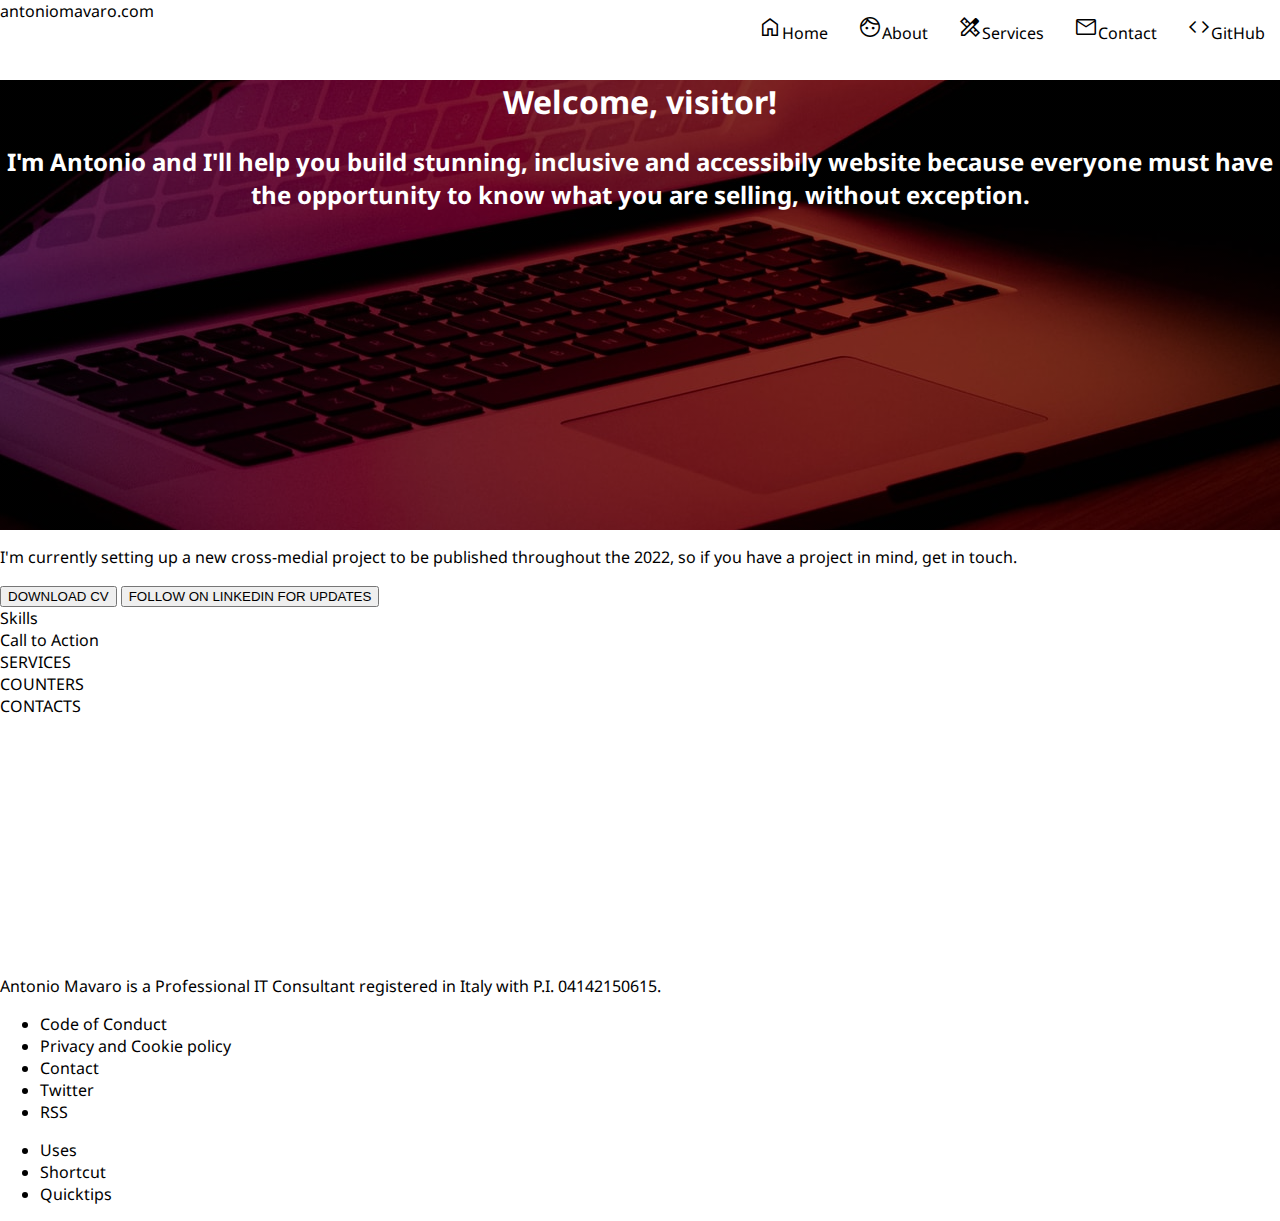
==== commit d325e7e5: "Add icon to menu" ====
--- a/index.html
+++ b/index.html
@@ -5,6 +5,7 @@
     <meta charset="utf-8">
     <meta name="viewport" content="width=device-width, initial-scale=1.0">
     <link rel="stylesheet" type="text/css" href="./css/main.css">
+    <link rel="stylesheet" href="https://fonts.googleapis.com/css2?family=Material+Symbols+Outlined:opsz,wght,FILL,GRAD@20..48,100..700,0..1,-50..200" />
   </head>
   <body>
     <nav id="navmenu" class="col">
@@ -12,11 +13,11 @@
         antoniomavaro.com
       </div>
       <div class="topnav-right">
-      <a href="#">Home</a>
-      <a href="#about">About</a>
-      <a href="#services">Services</a>
-      <a href="#contact">Contact</a>
-      <a href="https://github.com/antoniomavaro">GitHub</a>
+      <a href="#"><span class="material-symbols-outlined">home</span>Home</a>
+      <a href="#about"><span class="material-symbols-outlined">face</span>About</a>
+      <a href="#services"><span class="material-symbols-outlined">design_services</span>Services</a>
+      <a href="#contact"><span class="material-symbols-outlined">mail</span>Contact</a>
+      <a href="https://github.com/antoniomavaro"><span class="material-symbols-outlined">code</span>GitHub</a>
     </div>
     </nav>
     <main class="col" style="height:inherit">
--- a/css/main.css
+++ b/css/main.css
@@ -20,9 +20,17 @@
   float: left;
   color: black;
   text-align: center;
-  padding: 15px 15px;
+  padding: 15px;
   font-size: 16px;
   text-decoration: none;
+}
+
+.material-symbols-outlined {
+  font-variation-settings:
+  'FILL' 0,
+  'wght' 400,
+  'GRAD' 0,
+  'opsz' 48
 }
 .topnav-left {
   float:left;
